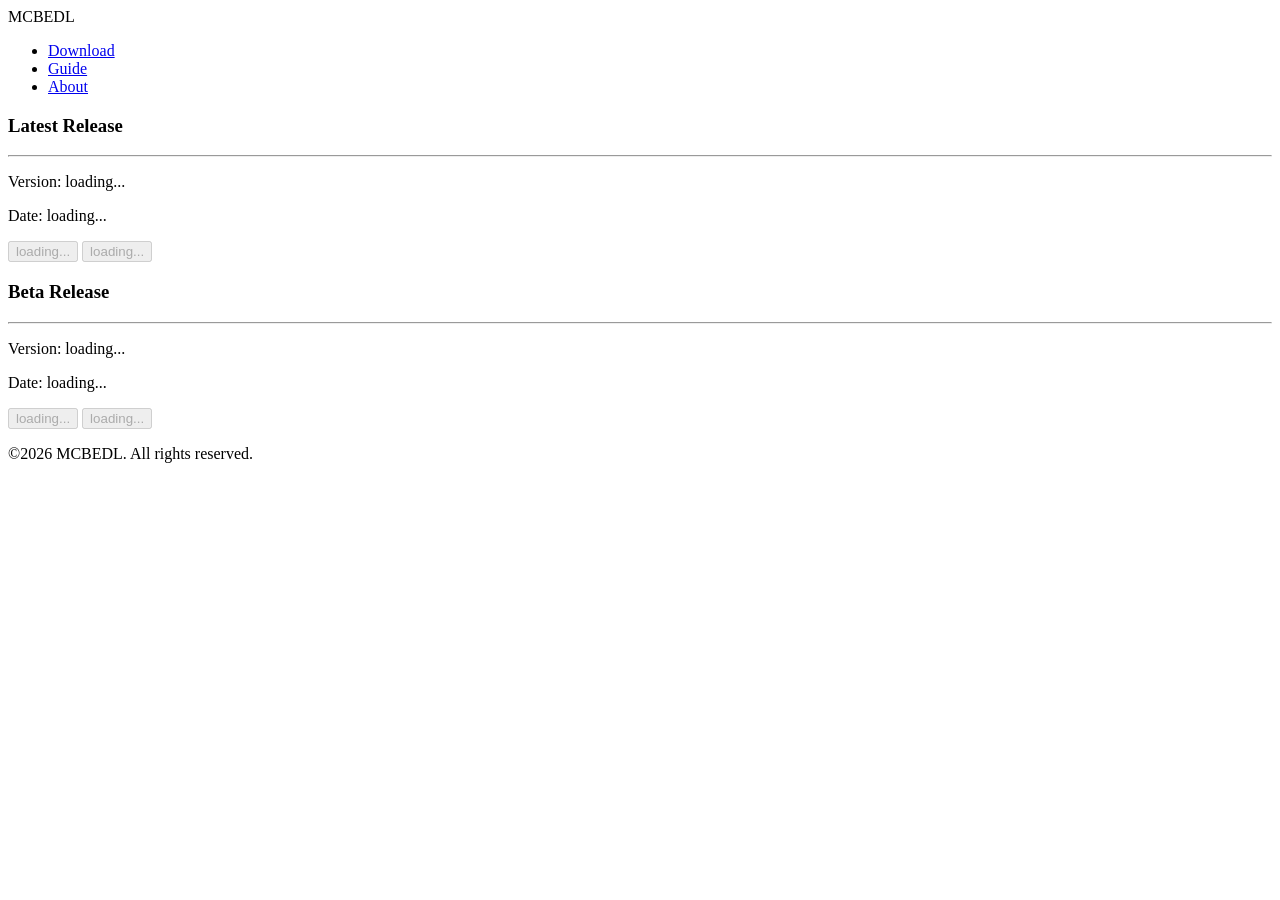
==== index.html @ 05893176 "Add files" ====
<!DOCTYPE html>
<html lang="en">
  <head>
    <meta charset="UTF-8" />
    <meta name="viewport" content="width=device-width, initial-scale=1.0" />
    <title>Minecraft APK Downloads</title>
    <link rel="stylesheet" href="css/main.css">
  </head>
  <body>
    <nav class="navbar">
      <div class="nav-logo">MCBEDL</div>
      <ul class="nav-links">
        <li>
          <a href="index.html">Download</a>
        </li>
        <li>
          <a href="guide.html">Guide</a>
        </li>
        <li>
          <a href="about.html">About</a>
        </li>
      </ul>
      </ul>
    </nav>
    <div class="container">
      <div class="section">
        <h3>Latest Release</h3>
        <hr class="full">
        <div class="info">
          <p>Version: <span id="latestVersion">
              <span>loading...</span>
            </span>
          </p>
          <p>Date: <span id="latestDate">
              <span>loading...</span>
            </span>
          </p>
        </div>
        <div class="buttons">
          <a id="latestArm32Link">
            <button id="latestArm32Btn" disabled>
              <span>loading...</span>
            </button>
          </a>
          <a id="latestArm64Link">
            <button id="latestArm64Btn" disabled>
              <span>loading...</span>
            </button>
          </a>
        </div>
      </div>
      <div class="section">
        <h3>Beta Release</h3>
        <hr class="full">
        <div class="info">
          <p>Version: <span id="betaVersion">
              <span>loading...</span>
            </span>
          </p>
          <p>Date: <span id="betaDate">
              <span>loading...</span>
            </span>
          </p>
        </div>
        <div class="buttons">
          <a id="betaArm32Link">
            <button id="betaArm32Btn" disabled>
              <span>loading...</span>
            </button>
          </a>
          <a id="betaArm64Link">
            <button id="betaArm64Btn" disabled>
              <span>loading...</span>
            </button>
          </a>
        </div>
      </div>
    </div>
    <div class="footer">
      <p>©2026 MCBEDL. All rights reserved.</p>
    </div>
    <script src="js/main.js"></script>
  </body>
</html>
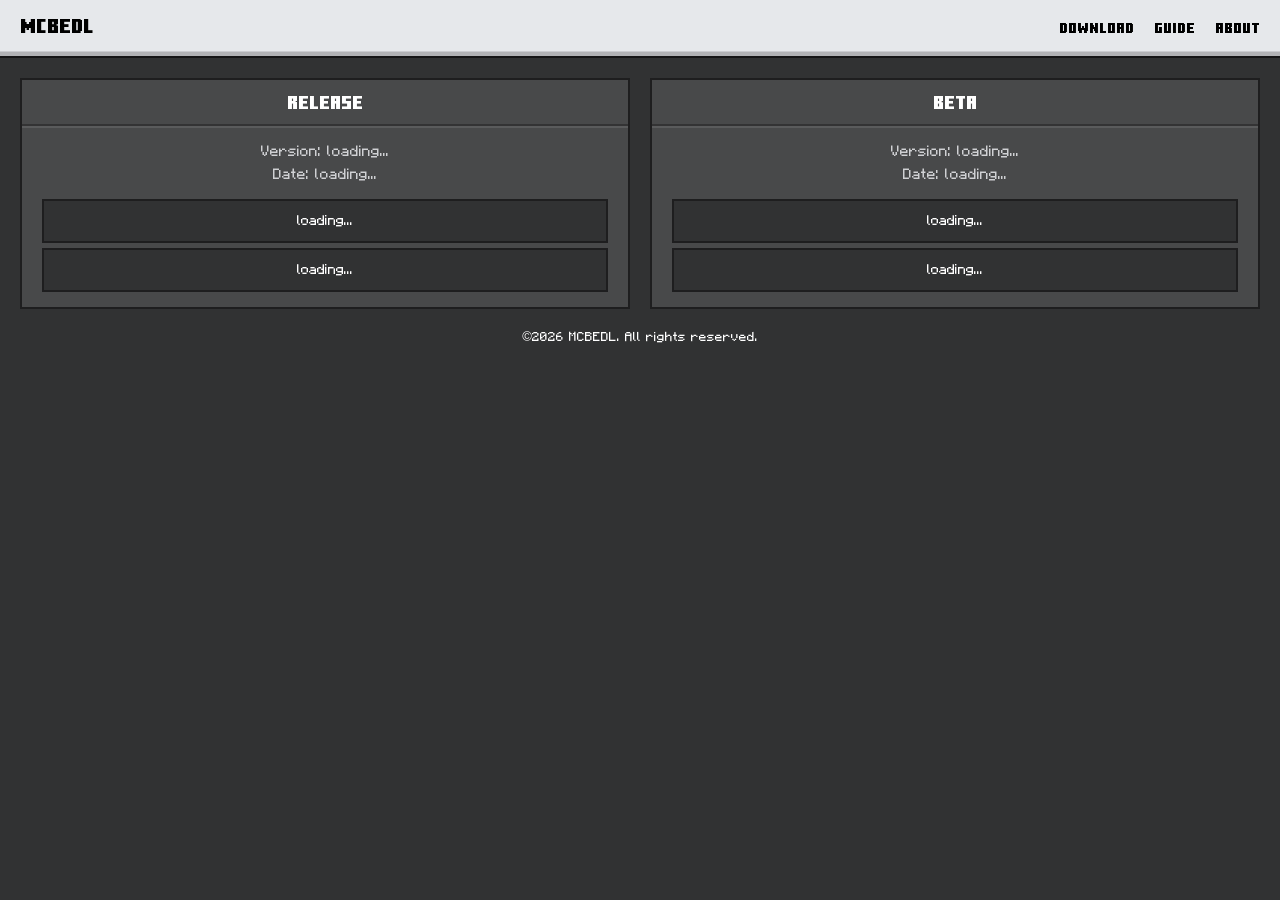
==== commit 66d4bdca: "Add files via upload" ====
--- a/index.html
+++ b/index.html
@@ -24,33 +24,33 @@
     </nav>
     <div class="container">
       <div class="section">
-        <h3>Latest Release</h3>
+        <h3>Release</h3>
         <hr class="full">
         <div class="info">
-          <p>Version: <span id="latestVersion">
+          <p>Version: <span id="releaseVersion">
               <span>loading...</span>
             </span>
           </p>
-          <p>Date: <span id="latestDate">
+          <p>Date: <span id="releaseDate">
               <span>loading...</span>
             </span>
           </p>
         </div>
         <div class="buttons">
-          <a id="latestArm32Link">
-            <button id="latestArm32Btn" disabled>
+          <a id="releaseMainLink">
+            <button id="releaseMainBtn" disabled>
               <span>loading...</span>
             </button>
           </a>
-          <a id="latestArm64Link">
-            <button id="latestArm64Btn" disabled>
+          <a id="releaseNoMusicLink">
+            <button id="releaseNoMusicBtn" disabled>
               <span>loading...</span>
             </button>
           </a>
         </div>
       </div>
       <div class="section">
-        <h3>Beta Release</h3>
+        <h3>Beta</h3>
         <hr class="full">
         <div class="info">
           <p>Version: <span id="betaVersion">
@@ -63,13 +63,13 @@
           </p>
         </div>
         <div class="buttons">
-          <a id="betaArm32Link">
-            <button id="betaArm32Btn" disabled>
+          <a id="betaMainLink">
+            <button id="betaMainBtn" disabled>
               <span>loading...</span>
             </button>
           </a>
-          <a id="betaArm64Link">
-            <button id="betaArm64Btn" disabled>
+          <a id="betaNoMusicLink">
+            <button id="betaNoMusicBtn" disabled>
               <span>loading...</span>
             </button>
           </a>
--- a/css/main.css
+++ b/css/main.css
@@ -0,0 +1,224 @@
+:root {
+  --primary-color: #313233;
+  --secondary-color: #48494a;
+  --accent-color: #d0d1d4;
+  --background-color: #48494a;
+  --text-color: #fff;
+  --hr-top-color: #333334;
+  --hr-bottom-color: #5a5b5c;
+
+  --btn-primary-inner-color: #3c8527;
+  --btn-primary-inner-hover-color: #2a641c;
+  --btn-primary-inner-shadow-color: #1d4d13;
+  --btn-primary-border-color: #1e1e1f;
+  --btn-primary-inner-border-lt-color: #4f913cbf;
+  --btn-primary-inner-border-br-color: #639d52;
+}
+
+@font-face {
+  font-family: "MinecraftRegular";
+  src: url("../fonts/Minecraft-Regular.otf") format("opentype");
+}
+
+@font-face {
+  font-family: "MinecraftTen";
+  src: url("../fonts/Minecraft-Ten.ttf") format("truetype");
+}
+
+* {
+  margin: 0;
+  padding: 0;
+  box-sizing: border-box;
+  font-family: MinecraftRegular, sans-serif;
+  text-decoration: none;
+}
+
+body {
+  background: #313233;
+  color: white;
+  padding: 20px;
+}
+
+h1 {
+  text-align: center;
+  margin-bottom: 20px;
+}
+
+h3 {
+  text-align: center;
+  margin-bottom: 10px;
+  font-family: MinecraftTen, sans-serif !important;
+  font-weight: 400;
+}
+
+.container {
+  display: flex;
+  flex-direction: column;
+  gap: 20px;
+}
+
+.section {
+  background: #48494a;
+  padding: 15px 20px 15px 20px;
+  text-align: center;
+  border: 2.5px solid #1e1e1f;
+  flex: 1;
+}
+
+hr.full {
+  border: 0;
+  border-bottom: 2.5px solid #5a5b5c;
+  border-top: 2.5px solid #333334;
+  width: calc(100% + 40px);
+  margin-left: -20px;
+  margin-right: -20px;
+}
+
+hr.full-mod {
+  border: 0;
+  border-bottom: 2.5px solid #5a5b5c;
+  border-top: 2.5px solid #333334;
+  width: calc(100% + 40px);
+  margin-top: 10px;
+  margin-bottom: 10px;
+  margin-left: -20px;
+  margin-right: -20px;
+}
+
+hr.full-spn {
+  border: 0;
+  margin-left: -20px;
+  margin-right: -20px;
+}
+
+hr.full-spn1 {
+  border: 0;
+  margin-top: -10px;
+}
+
+.info {
+  color: #d0d1d4;
+  margin-top: 15px;
+  margin-bottom: 15px;
+  display: flex;
+  gap: 5px;
+  font-size: 15px;
+  flex-direction: column;
+}
+
+.info-mod {
+  color: #d0d1d4;
+  margin-top: 15px;
+  margin-bottom: -2px;
+  display: flex;
+  gap: 5px;
+  font-size: 15px;
+  flex-direction: column;
+}
+
+.buttons {
+  display: flex;
+  gap: 5px;
+  flex-direction: column;
+}
+
+a,
+button {
+  -webkit-tap-highlight-color: transparent;
+}
+
+button:focus {
+  outline: none;
+}
+
+button {
+  width: 100%;
+  align-items: center;
+  background: var(--btn-primary-inner-color);
+  background-color: var(--btn-primary-inner-color);
+  border: 2.5px solid var(--btn-primary-border-color);
+  box-shadow: inset 0 -4.5px 0 0 var(--btn-primary-inner-shadow-color),
+    inset 2.5px 2.5px 0 var(--btn-primary-inner-border-br-color),
+    inset -2.5px -7.5px 0 var(--btn-primary-inner-border-lt-color);
+  display: flex;
+  justify-content: center;
+  padding-bottom: 13px;
+  padding-top: 10px;
+  text-align: center;
+  color: white;
+  cursor: pointer;
+  font-size: 14px;
+}
+
+button:hover {
+  background: #2a641c;
+  box-shadow: inset 0 0 0 0 var(--btn-primary-inner-shadow-color),
+    inset 2.5px 2.5px 0 var(--btn-primary-inner-border-br-color),
+    inset -2.5px -2.5px 0 var(--btn-primary-inner-border-lt-color);
+}
+
+button span {
+  display: inline-block;
+  transition: transform .08s linear;
+}
+
+button:hover span,
+button:disabled span {
+  transform: translateY(2px);
+}
+
+button:disabled {
+  background: #313233;
+  cursor: not-allowed;
+  box-shadow: inset 0 0 0 0;
+}
+
+.footer {
+  text-align: center;
+  font-size: 13px;
+  margin-top: 20px;
+}
+
+.navbar {
+  display: flex;
+  justify-content: space-between;
+  align-items: center;
+  background-color: #e6e8eb;
+  border-bottom: 2.5px solid #151516;
+  box-shadow: inset 0 -4.5px #b1b2b5;
+  display: flex;
+  margin: -20px -20px 20px -20px;
+  padding: 18px 20px 18px 20px;
+}
+
+.nav-logo {
+  color: black;
+  font-size: 20px;
+  font-weight: bold;
+  font-family: MinecraftTen, sans-serif !important;
+  font-weight: 400;
+}
+
+.nav-links {
+  list-style: none;
+  display: flex;
+  gap: 20px;
+}
+
+.nav-links a {
+  font-family: MinecraftTen, sans-serif !important;
+  font-weight: 400;
+  text-decoration: none;
+  color: black;
+  font-size: 14px;
+}
+
+.nav-links a:hover {
+  color: #4caf50;
+}
+
+@media (min-width:768px) {
+  .container {
+    flex-direction: row;
+  }
+}
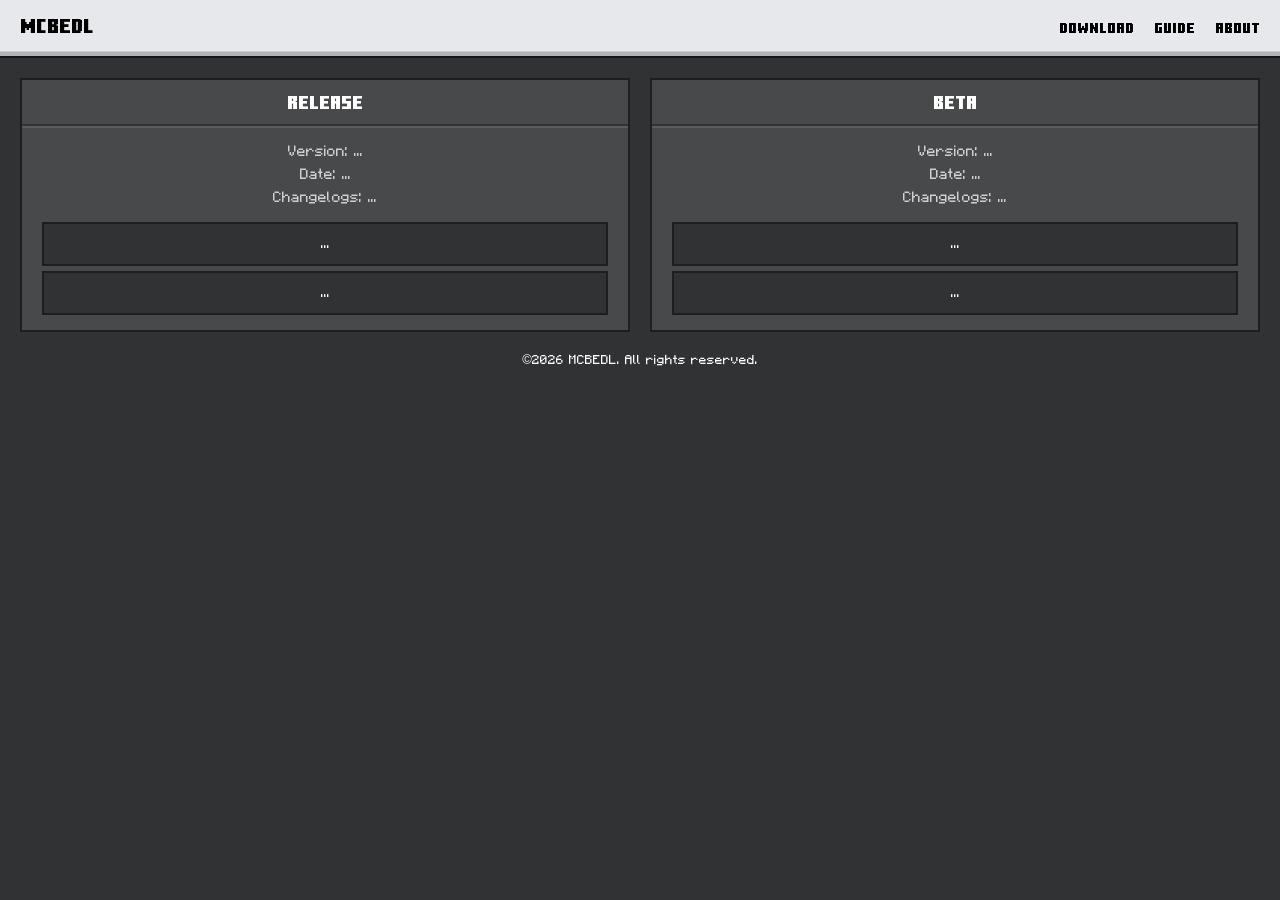
==== commit dcef3d7c: "Add files via upload" ====
--- a/index.html
+++ b/index.html
@@ -28,23 +28,27 @@
         <hr class="full">
         <div class="info">
           <p>Version: <span id="releaseVersion">
-              <span>loading...</span>
+              <span>...</span>
             </span>
           </p>
           <p>Date: <span id="releaseDate">
-              <span>loading...</span>
+              <span>...</span>
             </span>
+          </p>
+          <p>Changelogs: <a id="releaseChangelog" target="_blank">
+              <span>...</span>
+            </a>
           </p>
         </div>
         <div class="buttons">
           <a id="releaseMainLink">
             <button id="releaseMainBtn" disabled>
-              <span>loading...</span>
+              <span>...</span>
             </button>
           </a>
           <a id="releaseNoMusicLink">
             <button id="releaseNoMusicBtn" disabled>
-              <span>loading...</span>
+              <span>...</span>
             </button>
           </a>
         </div>
@@ -54,23 +58,27 @@
         <hr class="full">
         <div class="info">
           <p>Version: <span id="betaVersion">
-              <span>loading...</span>
+              <span>...</span>
             </span>
           </p>
           <p>Date: <span id="betaDate">
-              <span>loading...</span>
+              <span>...</span>
             </span>
+          </p>
+          <p>Changelogs: <a id="betaChangelog" target="_blank">
+              <span>...</span>
+            </a>
           </p>
         </div>
         <div class="buttons">
           <a id="betaMainLink">
             <button id="betaMainBtn" disabled>
-              <span>loading...</span>
+              <span>...</span>
             </button>
           </a>
           <a id="betaNoMusicLink">
             <button id="betaNoMusicBtn" disabled>
-              <span>loading...</span>
+              <span>...</span>
             </button>
           </a>
         </div>
--- a/css/main.css
+++ b/css/main.css
@@ -217,8 +217,14 @@
   color: #4caf50;
 }
 
+.release-link,
+.beta-link {
+color:#4caf50;
+text-decoration:underline;
+}
+
 @media (min-width:768px) {
   .container {
     flex-direction: row;
   }
-}
+}
